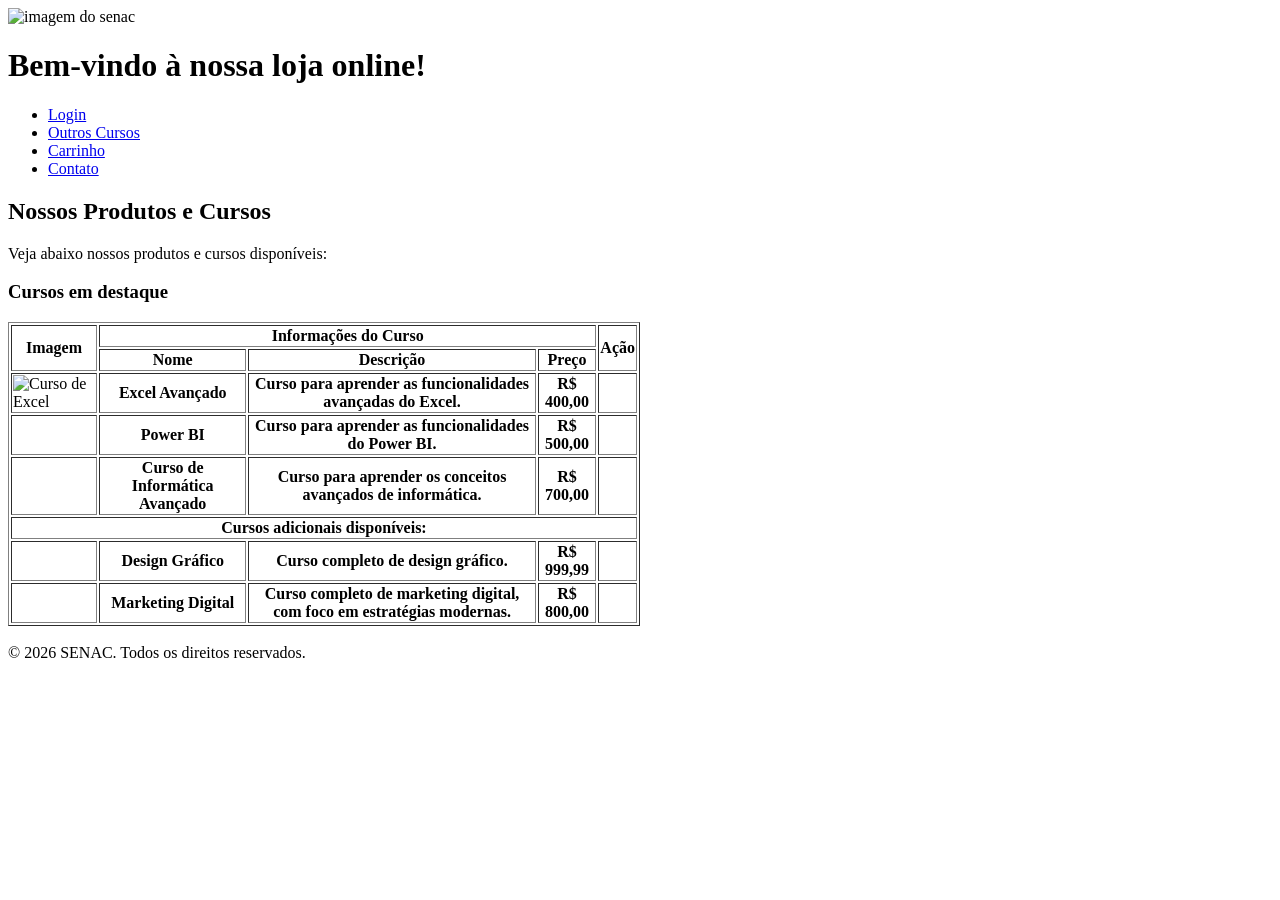
==== index.html @ 43b56c49 "git" ====
<!DOCTYPE html>
<html lang="pt-br">
<head>
    <meta charset="UTF-8">
    <meta name="viewport" content="width=device-width, initial-scale=1.0">
    <title>Pagina Inicial</title>
</head>
<body>
    <img src="zimagem/unnamed.jpg" alt="imagem do senac" width="100">
    <h1>Bem-vindo à nossa loja online!</h1>
    
    <ul>
        <li><a href="login.html">Login</a></li>
        <li><a href="produtos.html">Outros Cursos</a></li>
        <li><a href="carrinhodecompra.html">Carrinho</a></li>
        <li><a href="contato.html">Contato</a></li>
    </ul>
    
    <h2>Nossos Produtos e Cursos</h2>
    <p>Veja abaixo nossos produtos e cursos disponíveis:</p>

    <h3>Cursos em destaque</h3>

     
    <table border="1" width="50%">

    <tr>
    <th rowspan="2">Imagem</th>
    <th colspan="3">Informações do Curso</th>
     <th rowspan="2">Ação</th>
    </tr>

    <tr>
    <th>Nome</th>   
    <th>Descrição</th>
    <th>Preço</th>
    
    </tr>
     
   <tr>
        <td><img src="zimagem/excel.jpg" alt="Curso de Excel" width="100"></td>
        <th>Excel Avançado</th>
        <th>Curso para aprender as funcionalidades avançadas do Excel.</th>
        <th>R$ 400,00</th>
        <td><a href="carrinhodecompra.html"><img src="zimagem/purchase-order.png" alt="" width="100"></a></td>
    </tr>

    <tr>
        <td><img src="zimagem/powerbi.jpg" alt="" width="100"></td>
        <th>Power BI</th>
        <th>Curso para aprender as funcionalidades do Power BI.</th>
        <th>R$ 500,00</th>
       <td><a href="carrinhodecompra.html"><img src="zimagem/purchase-order.png" alt="" width="100"></a></td>
    </tr>
   
    <tr>
        <td><img src="zimagem/computer.png" alt="" width="100"></td>
        <th>Curso de Informática Avançado</th>
        <th>Curso para aprender os conceitos avançados de informática.</th>
        <th>R$ 700,00</th>
        <td><a href="carrinhodecompra.html"><img src="zimagem/purchase-order.png" alt="" width="100"></a></td>
    </tr>

    <tr>
        <th colspan="5">Cursos adicionais disponíveis:</th>
    </tr>
     
    <tr>
        <td><img src="zimagem/design-grafico.png" alt="" width="100"></td>
        <th>Design Gráfico</th>
        <th>Curso completo de design gráfico.</th>
        <th>R$ 999,99</th>
      <td><a href="carrinhodecompra.html"><img src="zimagem/purchase-order.png" alt="" width="100"></a></td>
    </tr>

    <tr>
        <td><img src="zimagem/marketing-digital.png" alt="" width="100"></td>
        <th>Marketing Digital</th>
        <th>Curso completo de marketing digital, com foco em estratégias modernas.</th>
        <th>R$ 800,00</th>
       <td><a href="carrinhodecompra.html"><img src="zimagem/purchase-order.png" alt="" width="100"></a></td>
    </tr>
    </table>
    <br>
    <span>© 2026 SENAC. Todos os direitos reservados.</span>
    
</body>
</html>
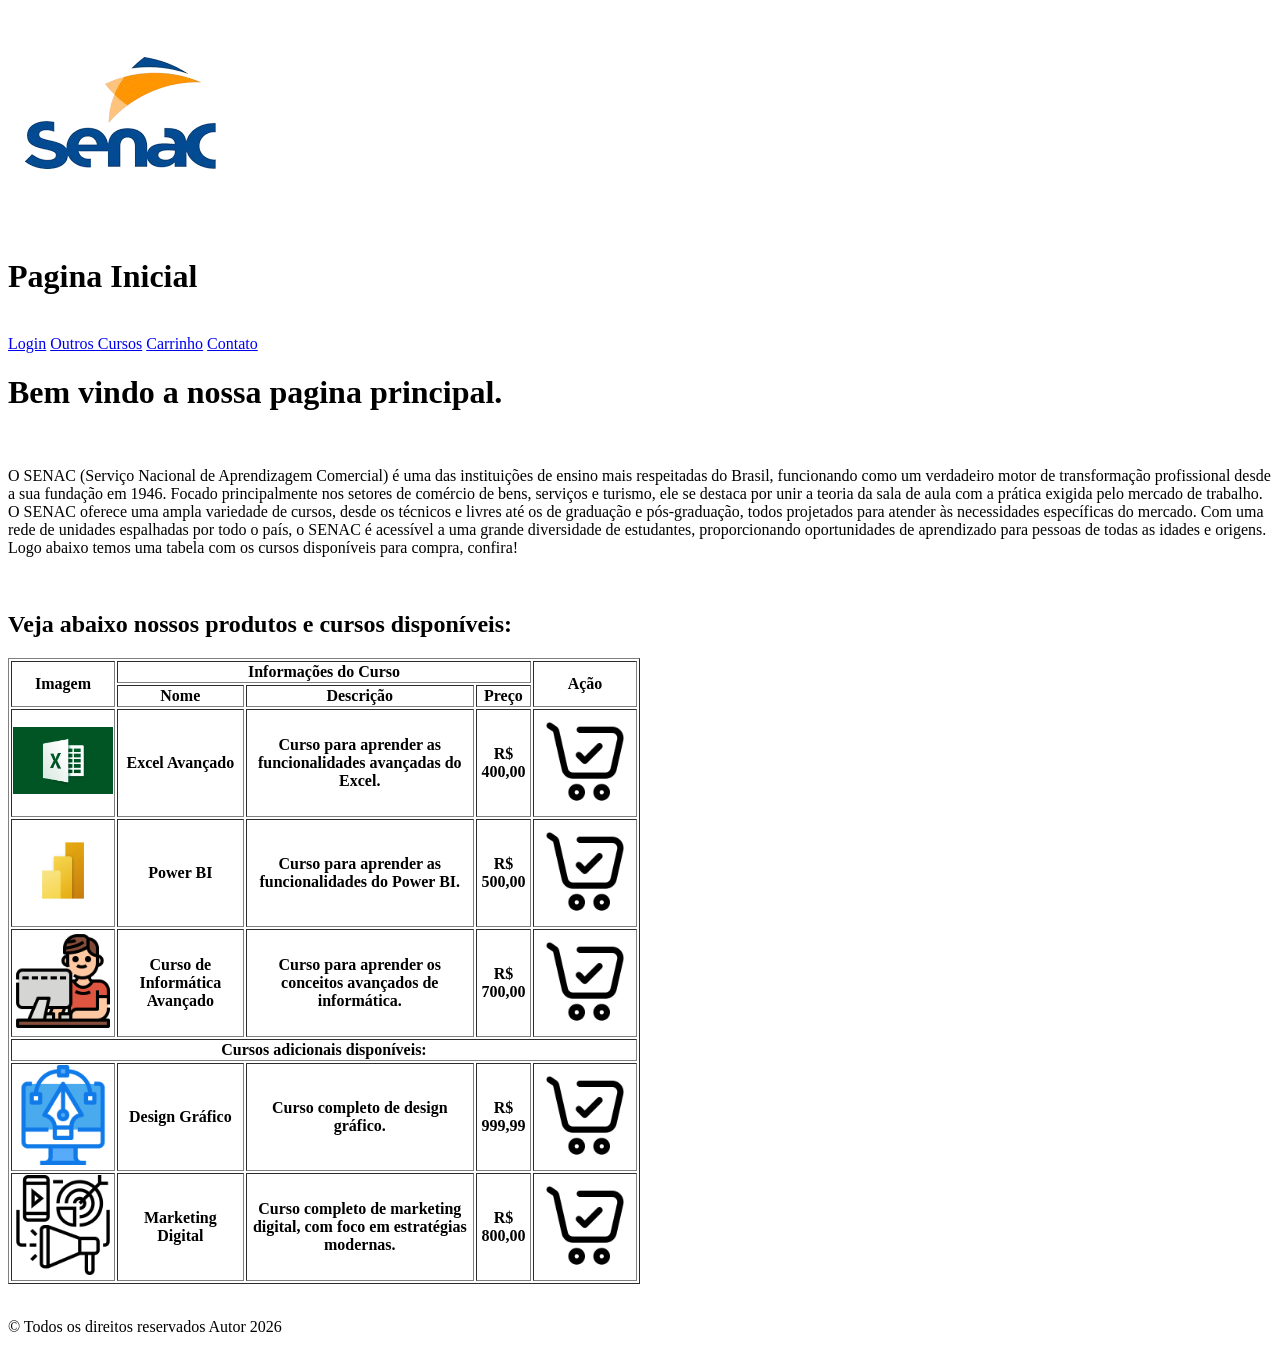
==== commit 0a364877: "Revise index.html structure and content Updated the content and structure of the index.html file, in" ====
--- a/index.html
+++ b/index.html
@@ -4,24 +4,45 @@
     <meta charset="UTF-8">
     <meta name="viewport" content="width=device-width, initial-scale=1.0">
     <title>Pagina Inicial</title>
+
+    <link rel="stylesheet" href="index.css">
+
 </head>
+
+<header>
+    <img src="zimagem/images-removebg-preview.png" alt="imagem do senac" >
+    <h1>Pagina Inicial</h1>
+</header>
+
+<br>
+
 <body>
-    <img src="zimagem/unnamed.jpg" alt="imagem do senac" width="100">
-    <h1>Bem-vindo à nossa loja online!</h1>
+    <main> 
+       <nav>
+         <a href="login.html">Login</a>
+         <a href="produtos.html">Outros Cursos</a>
+         <a href="carrinhodecompra.html">Carrinho</a>
+         <a href="contato.html">Contato</a>
+       </nav>
+
+       <h1 class="titulo-principal">Bem vindo a nossa pagina principal.</h1>
+
+      <br>
     
-    <ul>
-        <li><a href="login.html">Login</a></li>
-        <li><a href="produtos.html">Outros Cursos</a></li>
-        <li><a href="carrinhodecompra.html">Carrinho</a></li>
-        <li><a href="contato.html">Contato</a></li>
-    </ul>
-    
-    <h2>Nossos Produtos e Cursos</h2>
-    <p>Veja abaixo nossos produtos e cursos disponíveis:</p>
+      <p>
+           O SENAC (Serviço Nacional de Aprendizagem Comercial) é uma das instituições de ensino mais respeitadas do Brasil, funcionando como um verdadeiro motor de transformação profissional desde a sua fundação em 1946. Focado principalmente nos setores de comércio de bens, serviços e turismo, ele se destaca por unir a teoria da sala de aula com a prática exigida pelo mercado de trabalho. O SENAC oferece uma ampla variedade de cursos, desde os técnicos e livres até os de graduação e pós-graduação, todos projetados para atender às necessidades específicas do mercado. Com uma rede de unidades espalhadas por todo o país, o SENAC é acessível a uma grande diversidade de estudantes, proporcionando oportunidades de aprendizado para pessoas de todas as idades e origens. Logo abaixo temos uma tabela com os cursos disponíveis para compra, confira!
+      </p>
 
-    <h3>Cursos em destaque</h3>
+     <br>
 
+
+    <div>
+       <h2 class="titulo-secundario">Veja abaixo nossos produtos e cursos disponíveis:</h2>
+    </div>
+
+ 
      
+
     <table border="1" width="50%">
 
     <tr>
@@ -81,8 +102,16 @@
        <td><a href="carrinhodecompra.html"><img src="zimagem/purchase-order.png" alt="" width="100"></a></td>
     </tr>
     </table>
+    </main>
+     
+
     <br>
-    <span>© 2026 SENAC. Todos os direitos reservados.</span>
+
+    <footer>
+        <p>&copy; Todos os direitos reservados Autor 2026</p>
+    </footer>
+
+    
     
 </body>
-</html>+</html>
